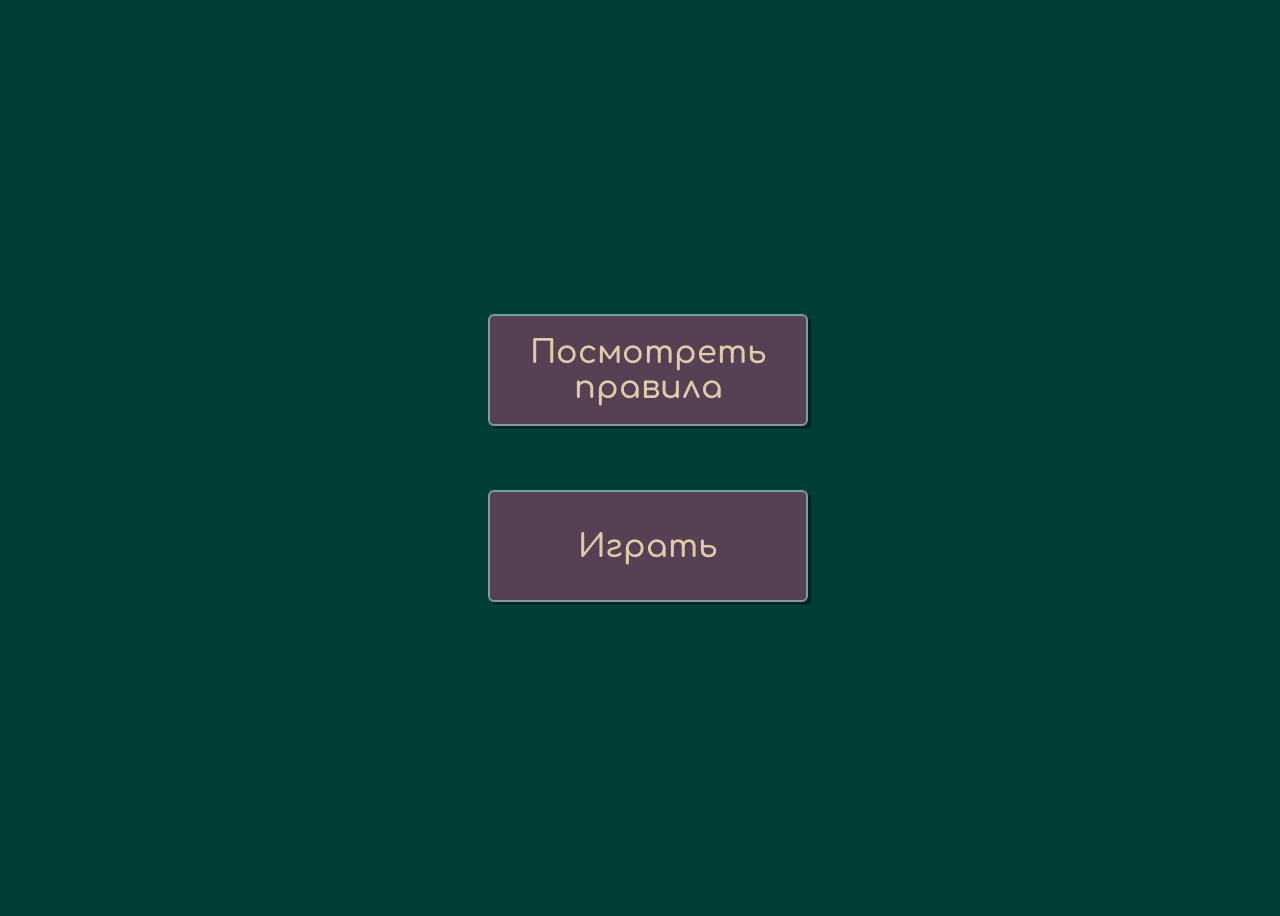
==== index.html @ cca7fc0a "index.html" ====
<!DOCTYPE html>
<html lang="en">
<head>
    <meta charset="UTF-8">
    <title>Games</title>

    <link rel="stylesheet" href="./css/main.css">
    <link rel="preconnect" href="https://fonts.googleapis.com">
<link rel="preconnect" href="https://fonts.gstatic.com" crossorigin>
<link href="https://fonts.googleapis.com/css2?family=Comfortaa:wght@300;600;700&display=swap" rel="stylesheet">

</head>
<body>

<section class="main">
    <button class="rules_btn btn">Посмотреть правила</button>

    <div class="rules_popup__wrapper hidden">
        <h2>Правила</h2>
        <p class="rules_popup">Всё просто, я загадываю число от 0 до 100, вы предполагаете, четное оно или нет и наживаете на кнопку, а я показываю число и говорю выиграли Вы или нет.</p>
        <button class="rules_popup__close btn">Закрыть</button>
    </div>

    <button class="play btn">Играть</button>

    <div class="game_window hidden">
        <div class="chosen_nmbr__case">
            <p class="chosen_nmbr">Здесь будет ответ</p>

        </div>
        <div class="game_window__btns">
            <button class="submit btn">Четное</button>
            <button class="reject btn">Нечетное</button>

        </div>
        <button class="stop btn">Довольнo</button>

    </div>

    <div class="game_result hidden">
        <div class="game_result__inner">
            <string class="game_total"></string>
            <string class="game_guessed"></string>
            <string class="game_percentage"></string>
        </div>

        <button class="close_results btn">Закрыть</button>
    </div>



</section>

<script src="./js/main.js"></script>
</body>
</html>
---- css/main.css ----
:root{
    --main_clr:#564154;
    --main_text_clr:#779FA1;
    --popup_window_clr:#88498F;
    --headers_clr:#FF6542;
    --btn_text_clr:#E0CBA8;
    --bg_clr: #013D37;
}

html{
    margin: 0;
    padding:0;
    box-sizing: border-box;
    overflow: hidden;
    font-family: 'Comfortaa', cursive;
}

body{
    background: var(--bg_clr);
    color: #FFA000;
}

.main{
    display: flex;
    flex-direction: column;
    justify-content: center;
    align-items: center;
    width: 100vw;
    height: 100vh;
}

.btn{
    width: 20rem;
    height: 7rem;
    margin: 2rem;
    border: 2px solid var(--main_text_clr);
    border-radius: 6px;
    background-color: var(--main_clr);
    color: var(--btn_text_clr);
    cursor:pointer;
    font-size: 2rem;
    font-weight: 600;

    box-shadow: 3px 3px rgba(0,0,0,0.4);
    justify-content: center;
    align-items: center;

    font-family: 'Comfortaa', cursive;
    transition: 0.3s ease-in;
}
.btn:hover{
    transform: translateY(-4px);
    box-shadow: 4px 4px rgba(0,0,0,0.5);
    background-color:var(--popup_window_clr);
}
.rules_btn{
    display: flex;
}
.rules_popup__wrapper{
    display: flex;
    align-items: center;
    flex-direction: column;
    background-color:var(--bg_clr);
    padding: 3rem;
    color:var(--header_clr);
    border-radius: 20px;
    font-size: 1.3rem;
    font-weight:700;    

    border: 3px solid var(--main_text_clr);

    width: 35vw;
    height: 46vh;

    position:absolute;
    top: 22vh;
    left:30vw;
    z-index: 5;

    transition: 0.3s ease-in;
    opacity:1;
}

.game_window{
    display:flex;
    flex-direction: column;
    justify-content: space-around;
    align-items: center;

    background-color: var(--bg_clr);
    position:absolute;
    top:0;
    left:0;
    right: 0;
    bottom:0;
    z-index: 5;

    transition: 0.7s ease-in;
}

.chosen_nmbr__case {
    width: 30vw;
    height: 30vh;
    display: block;
    margin-inline:auto;
    margin-block: 2rem 4rem;
    padding: 2rem;

    border-radius: 15px;
    border: 6px solid #009688;

}


.stop{
    displpay:block;
    margin: 0.5rem 1rem;
    padding: 2rem 1rem;
    border-radius: 5px;
    cursor: pointer;

    position:absolute;
    top: 5%;
    right:5%;

    font-family: 'Comfortaa', cursive;
}

.chosen_nmbr{
    font-weight: 600;
    font-size: 2em;
}

.hidden{
   transform:translateX(-100%);
    opacity:0;
    pointer-events: none;
}

.game_result{
    display: flex;
    flex-direction: column;
    align-items: center;
    justify-content: center;
    background-color: var(--bg_clr);
    color: #FF5722;

    font-size: 1.5em;
    font-weight: 600;

    position: absolute;
    top: 0%;
    left: 0%;
    right: 0%;
    bottom: 0%;



    transition: 0.5s ease-in;

    z-index: 35;
}

.game_result>*{
    display:block;
}

.game_result__inner{
    display: flex;
    flex-direction: column;
    justify-content: space-around;
    align-items: center;
    width: 30vw;
    height: 30vh;
    border: 3px solid #303F9F;
    border-radius: 7px;

    background-color: var(--popup_window_clr);
    color: var(--btn_text_clr);

    font-weight:80;
    margin-bottom: 2rem;

    z-index:2;

}
.close_results{
    padding: 2rem 1rem;
    font-size:2rem;
}
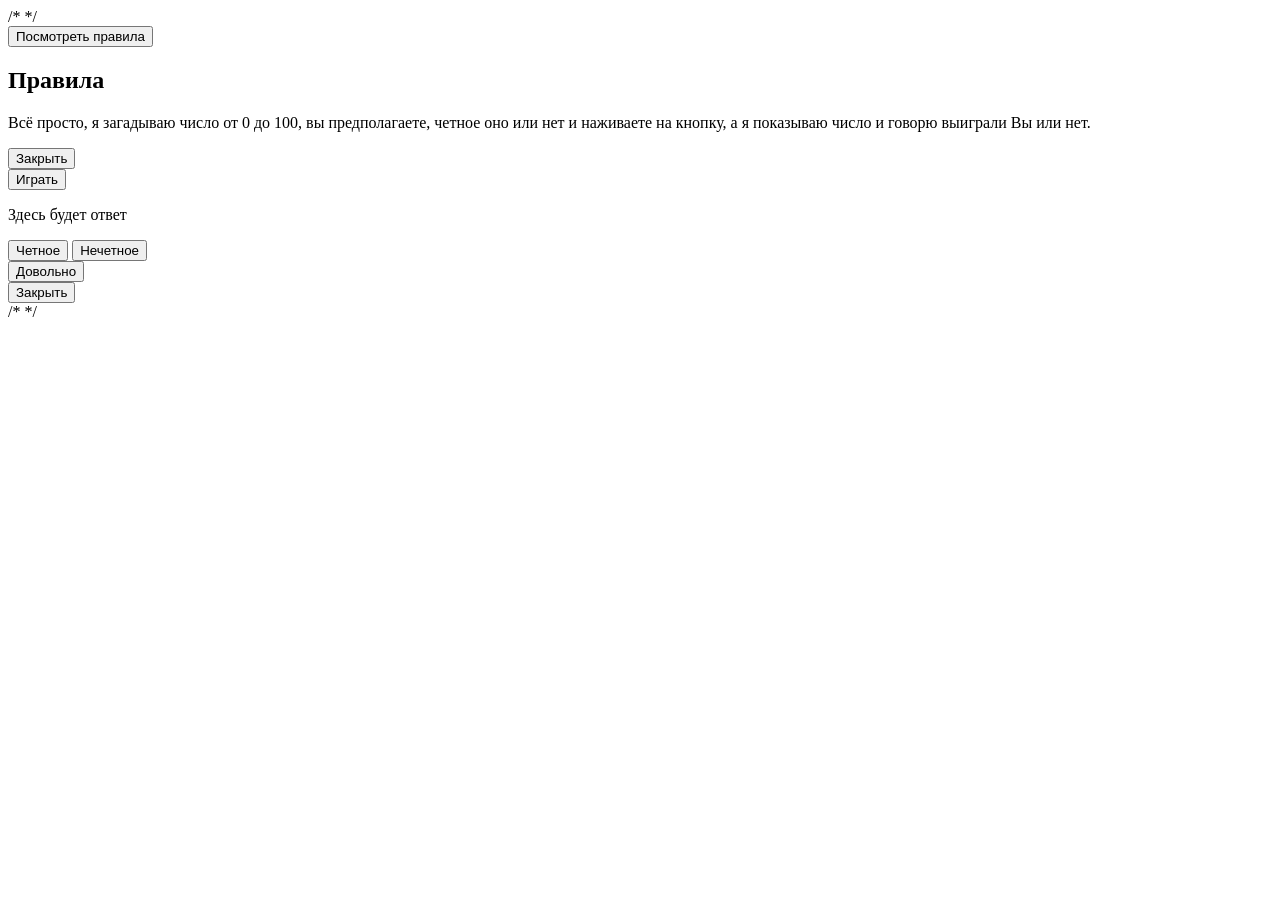
==== commit b9405dc7: "index.html" ====
--- a/index.html
+++ b/index.html
@@ -4,7 +4,7 @@
     <meta charset="UTF-8">
     <title>Games</title>
 
-    <link rel="stylesheet" href="./css/main.css">
+   /* <link rel="stylesheet" href="./css/main.css"> */
     <link rel="preconnect" href="https://fonts.googleapis.com">
 <link rel="preconnect" href="https://fonts.gstatic.com" crossorigin>
 <link href="https://fonts.googleapis.com/css2?family=Comfortaa:wght@300;600;700&display=swap" rel="stylesheet">
@@ -51,6 +51,6 @@
 
 </section>
 
-<script src="./js/main.js"></script>
+/*<script src="./js/main.js"></script> */
 </body>
 </html>
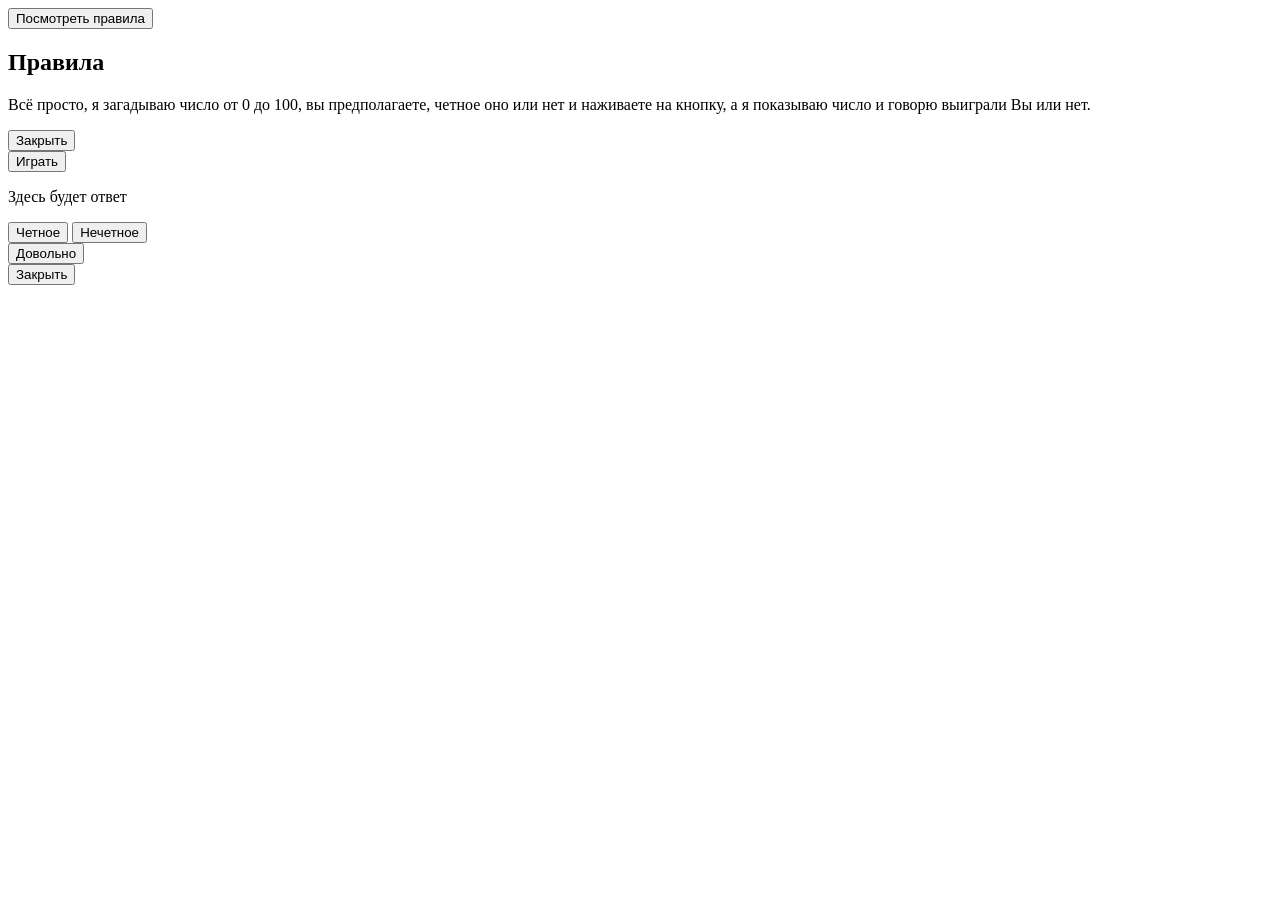
==== commit 2017a6d6: "index.html" ====
--- a/index.html
+++ b/index.html
@@ -4,7 +4,7 @@
     <meta charset="UTF-8">
     <title>Games</title>
 
-   /* <link rel="stylesheet" href="./css/main.css"> */
+   <!-- <link rel="stylesheet" href="./css/main.css"> -->
     <link rel="preconnect" href="https://fonts.googleapis.com">
 <link rel="preconnect" href="https://fonts.gstatic.com" crossorigin>
 <link href="https://fonts.googleapis.com/css2?family=Comfortaa:wght@300;600;700&display=swap" rel="stylesheet">
@@ -51,6 +51,6 @@
 
 </section>
 
-/*<script src="./js/main.js"></script> */
+<!--<script src="./js/main.js"></script> -->
 </body>
 </html>
